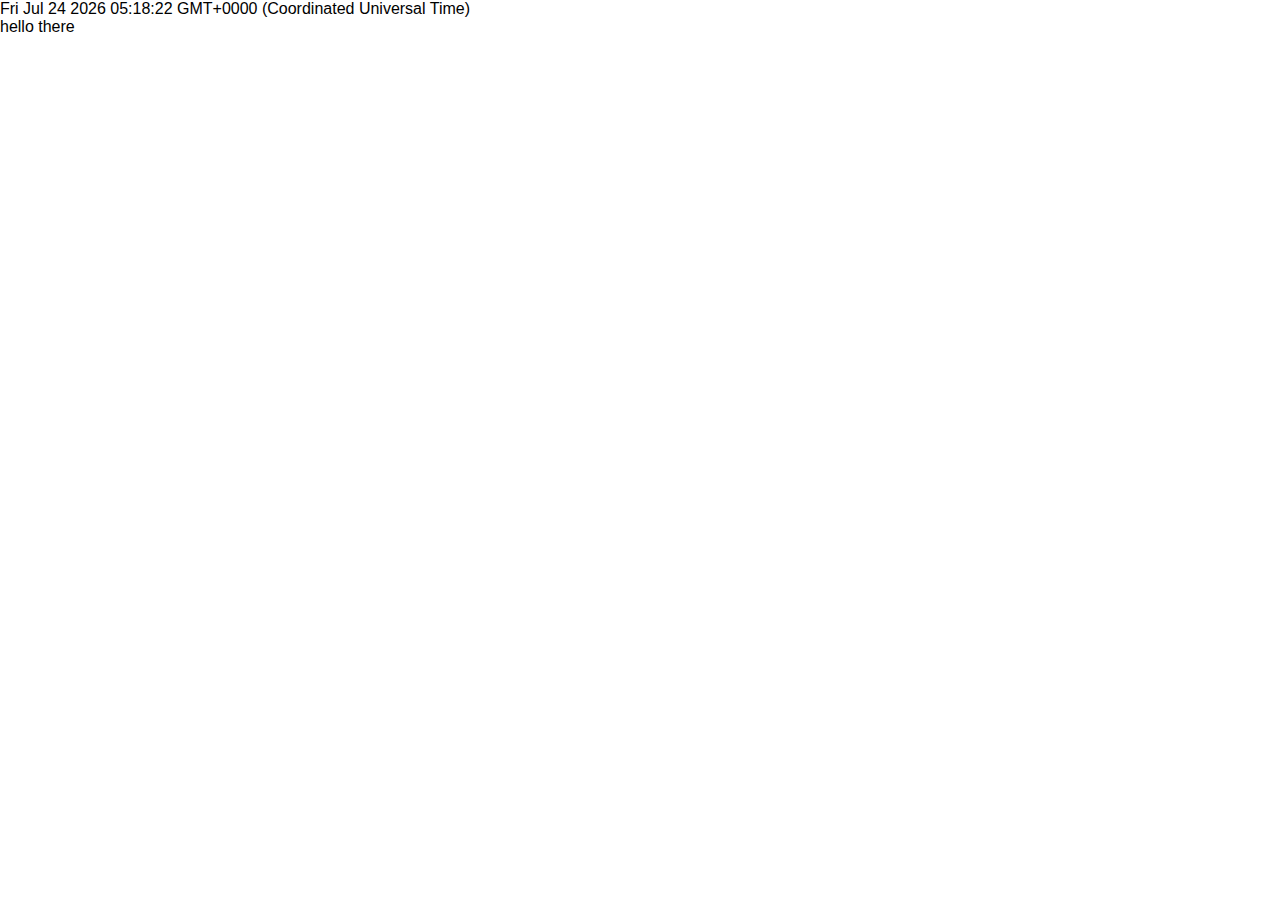
==== html/test.html @ c52fcdcd "testing" ====
<!DOCTYPE html>
<html>
    <head>
        <meta charset="utf-8">
        <meta name="viewport" content="width=device-width, initial-scale=1.0">
        <title>Javascript</title>
        <script type="text/javascript" src="../js/test.js">
        </script>
        <link rel="stylesheet" type="text/css" href="../css/test.css"/>
    </head>
    <body>

        <p>hello there</p>

    </body>
</html>
---- css/test.css ----
*{
    padding: 0;
    margin: 0;
}
body,html{
    width: 100%;
    height: 100%;
}
body{
    color: black;
    background-color: #fff;
    text-rendering: optimizeLegibility;
    -webkit-text-rendering: optimizeLegibility;
    font-family: Helvetica,sans-serif;
}
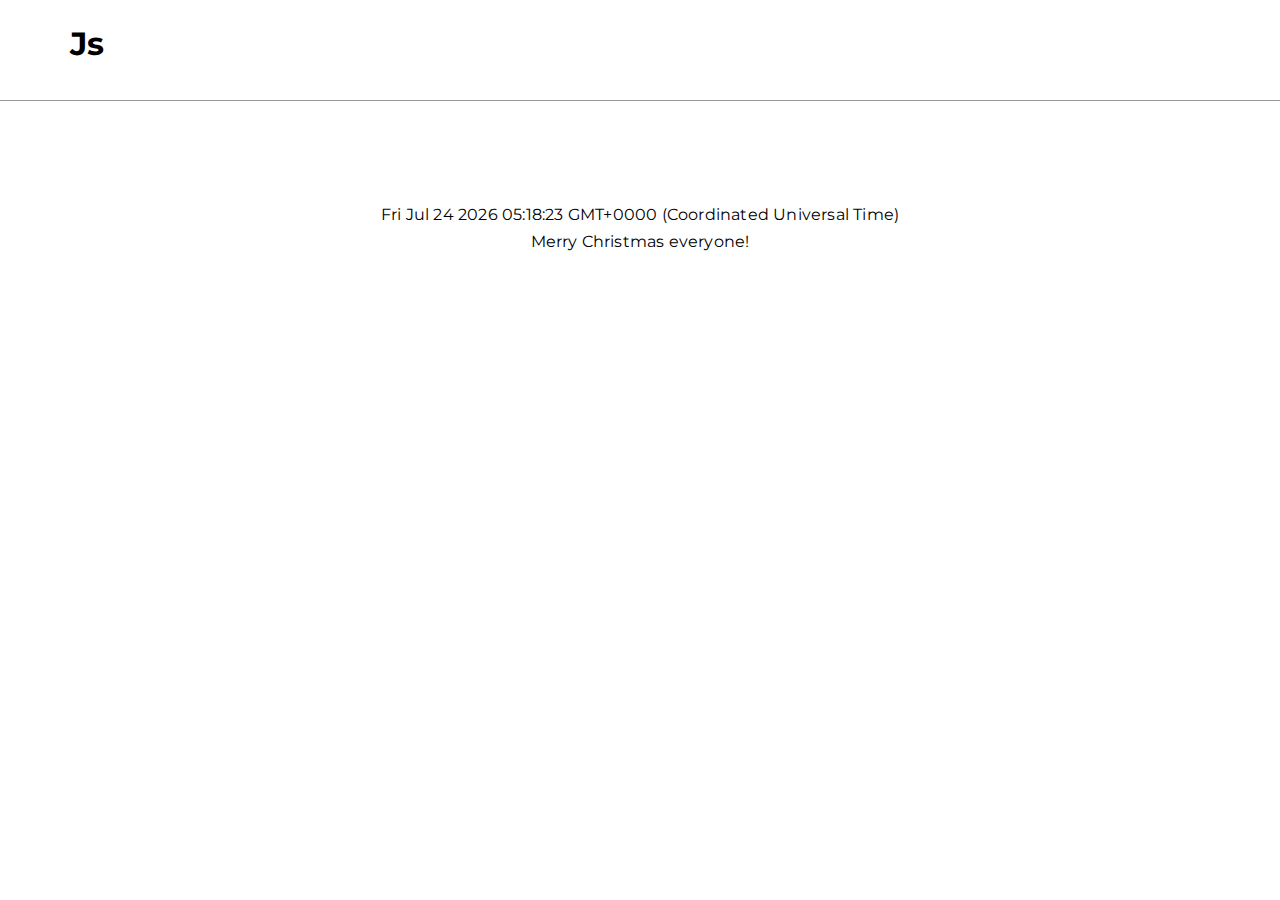
==== commit da427889: "new awesome stuff" ====
--- a/html/test.html
+++ b/html/test.html
@@ -4,13 +4,29 @@
         <meta charset="utf-8">
         <meta name="viewport" content="width=device-width, initial-scale=1.0">
         <title>Javascript</title>
-        <script type="text/javascript" src="../js/test.js">
-        </script>
         <link rel="stylesheet" type="text/css" href="../css/test.css"/>
+        <link href="https://fonts.googleapis.com/css?family=Montserrat" rel="stylesheet">
     </head>
     <body>
+        <div id="wrapper">
+            <!-- The Header -->
+            <header>
+                <div id="header">
+                    <div id="logo_container">
+                        <h1>Js</h1>
+                    </div>
+                </div>
+            </header>
 
-        <p>hello there</p>
+                <!-- JavaScript code here -->
+                <div id="javascript">
+                    <p>
+                    <script type="text/javascript" src="../js/test.js">
+                    </script>
+                    <p>
+                </div>
 
+        </div>
     </body>
+
 </html>
--- a/css/test.css
+++ b/css/test.css
@@ -9,7 +9,42 @@
 body{
     color: black;
     background-color: #fff;
+    letter-spacing: 0.2px;
+    line-height: 1.7em;
     text-rendering: optimizeLegibility;
-    -webkit-text-rendering: optimizeLegibility;
-    font-family: Helvetica,sans-serif;
+    font-family: 'Montserrat',sans-serif;
 }
+#wrapper{
+    position: relative;
+    width: 100%;
+    height: 100%;
+}
+header{
+    position: relative;
+    width: 100%;
+    height: 100px;
+    border-bottom: 1px solid #999;
+}
+#header{
+    position: relative;
+    width: 100%;
+    height: auto;
+}
+#logo_container{
+    position: relative;
+    float: left;
+    max-width: 150px;
+    max-height: 90px;
+    top: 30px;
+    left: 70px;
+}
+
+#javascript{
+    position: relative;
+    height: auto;
+    width: auto;
+    top: 100px;
+}
+p{
+    text-align: center;
+}
